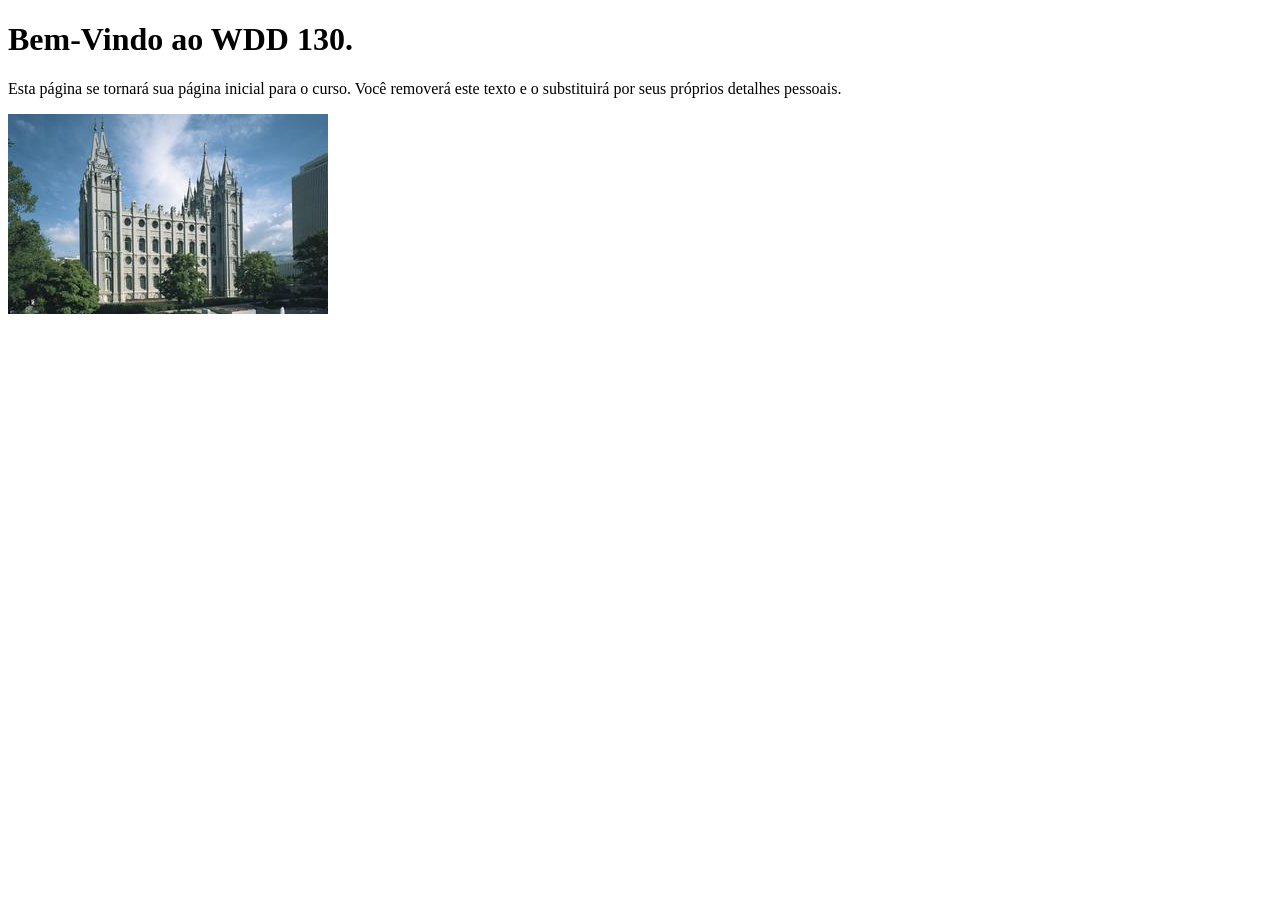
==== index.html @ 12958b89 "Initial commit" ====
<!DOCTYPE html>
<html lang="pt-br">
<head>
    <meta charset="UTF-8">
    <meta name="viewport" content="width=device-width, initial-scale=1.0">
    <title>WDD 130 | Página Inicial</title>
</head>
<body>
    <h1>Bem-Vindo ao WDD 130.</h1>
    <p>Esta página se tornará sua página inicial para o curso. Você removerá este texto e o substituirá por seus próprios detalhes pessoais.</p>

    <img src="imagens/templo-lago-salgado.jpg" alt="O Templo de Lago Salgado.">
</body>
</html>
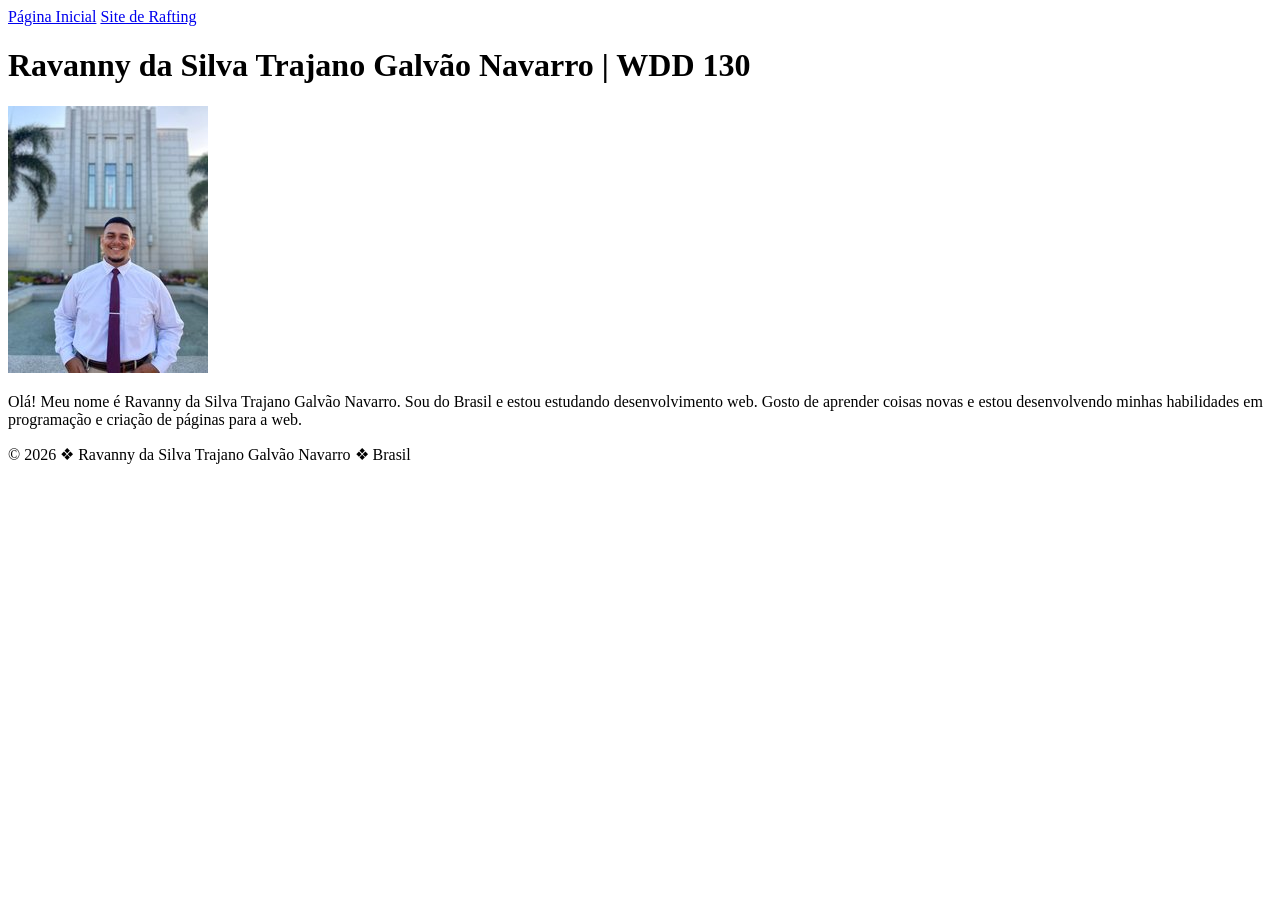
==== commit e1569d09: "correção" ====
--- a/index.html
+++ b/index.html
@@ -1,14 +1,37 @@
 <!DOCTYPE html>
-<html lang="pt-br">
+<html lang="pt-BR">
+
 <head>
-    <meta charset="UTF-8">
-    <meta name="viewport" content="width=device-width, initial-scale=1.0">
-    <title>WDD 130 | Página Inicial</title>
+    <meta charset="utf-8">
+    <meta name="viewport" content="width=device-width,initial-scale=1.0">
+    <title>Ravanny da Silva Trajano Galvão Navarro | WDD 130</title>
 </head>
+
 <body>
-    <h1>Bem-Vindo ao WDD 130.</h1>
-    <p>Esta página se tornará sua página inicial para o curso. Você removerá este texto e o substituirá por seus próprios detalhes pessoais.</p>
+    <header>
+        <nav>
+            <a href="#">Página Inicial</a>
+            <a href="wwr/">Site de Rafting</a>
+        </nav>
+    </header>
 
-    <img src="imagens/templo-lago-salgado.jpg" alt="O Templo de Lago Salgado.">
+    <main>
+        <h1>Ravanny da Silva Trajano Galvão Navarro | WDD 130</h1>
+
+        <img src="imagens/perfil.jpg" alt="Olá, meu nome é Ravanny da Silva Trajano Galvão Navarro"
+          width="200">
+
+        <p>
+            Olá! Meu nome é Ravanny da Silva Trajano Galvão Navarro.
+            Sou do Brasil e estou estudando desenvolvimento web.
+            Gosto de aprender coisas novas e estou desenvolvendo minhas
+            habilidades em programação e criação de páginas para a web.
+        </p>
+    </main>
+
+    <footer>
+        <p>&copy; 2026 ❖ Ravanny da Silva Trajano Galvão Navarro ❖ Brasil</p>
+    </footer>
 </body>
+
 </html>
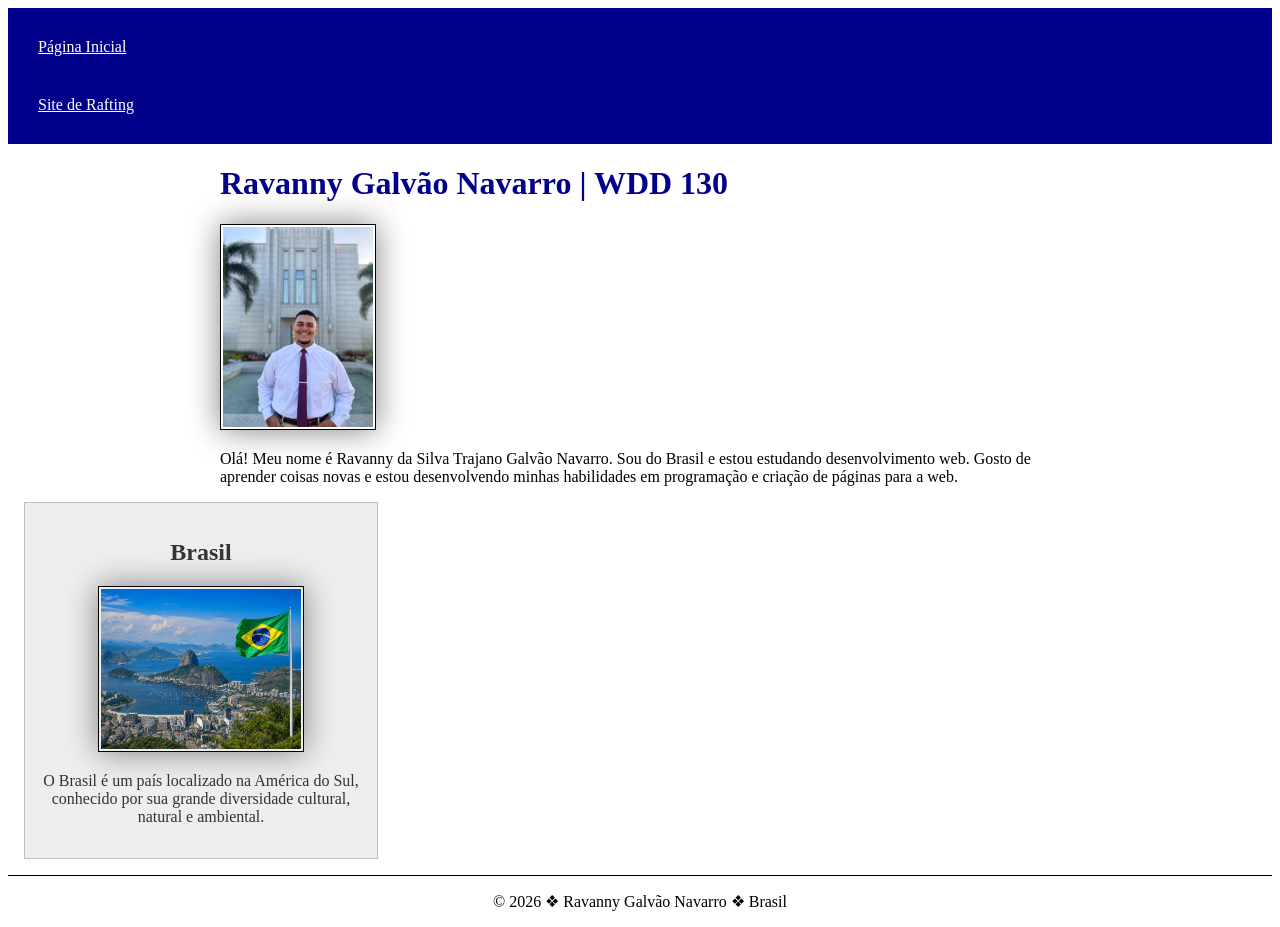
==== commit 75443edc: "Atividade Melhoria da Pagina inicial" ====
--- a/index.html
+++ b/index.html
@@ -3,8 +3,16 @@
 
 <head>
     <meta charset="utf-8">
-    <meta name="viewport" content="width=device-width,initial-scale=1.0">
-    <title>Ravanny da Silva Trajano Galvão Navarro | WDD 130</title>
+    <meta name="viewport" content="width=device-width, initial-scale=1.0">
+
+    <title>Ravanny Galvão Navarro | WDD 130</title>
+
+    <meta name="description"
+      content="Página inicial de Ravanny da Silva Trajano Galvão Navarro para o curso WDD 130 de desenvolvimento web.">
+
+    <meta name="author" content="Ravanny da Silva Trajano Galvão Navarro">
+
+    <link rel="stylesheet" href="estilos/estilos.css">
 </head>
 
 <body>
@@ -16,7 +24,7 @@
     </header>
 
     <main>
-        <h1>Ravanny da Silva Trajano Galvão Navarro | WDD 130</h1>
+        <h1>Ravanny Galvão Navarro | WDD 130</h1>
 
         <img src="imagens/perfil.jpg" alt="Olá, meu nome é Ravanny da Silva Trajano Galvão Navarro"
           width="200">
@@ -29,8 +37,20 @@
         </p>
     </main>
 
+    <aside>
+        <h2>Brasil</h2>
+
+        <img src="imagens/brasil.jpg" alt="Paisagem do Brasil">
+
+        <p>
+            O Brasil é um país localizado na América do Sul,
+            conhecido por sua grande diversidade cultural,
+            natural e ambiental.
+        </p>
+    </aside>
+
     <footer>
-        <p>&copy; 2026 ❖ Ravanny da Silva Trajano Galvão Navarro ❖ Brasil</p>
+        <p>&copy; 2026 ❖ Ravanny Galvão Navarro ❖ Brasil</p>
     </footer>
 </body>
 
--- a/estilos/estilos.css
+++ b/estilos/estilos.css
@@ -0,0 +1,57 @@
+nav {
+    background-color: darkblue;
+    padding: 10px;
+}
+
+nav a {
+    color: white;
+    display: block;
+    padding: 20px;
+}
+
+h1 {
+    color: darkblue;
+}
+
+img {
+    width: 150px;
+    height: auto;
+    border: 1px solid black;
+    padding: 2px;
+    box-shadow: 0 0 30px gray;
+}
+
+main {
+    max-width: 840px;
+    margin: 0 auto;
+}
+
+main img {
+    width: 150px;
+    height: auto;
+}
+
+p {
+    padding: 0;
+}
+
+aside {
+    width: 20rem;
+    margin: 1rem;
+    border: 1px solid rgb(0 0 0 / 0.2);
+    padding: 1rem;
+    background-color: #eee;
+    color: #333;
+    text-align: center;
+}
+
+aside img {
+    width: 200px;
+    height: auto;
+}
+
+footer {
+    margin-top: 15px;
+    border-top: 1px solid #000;
+    text-align: center;
+}
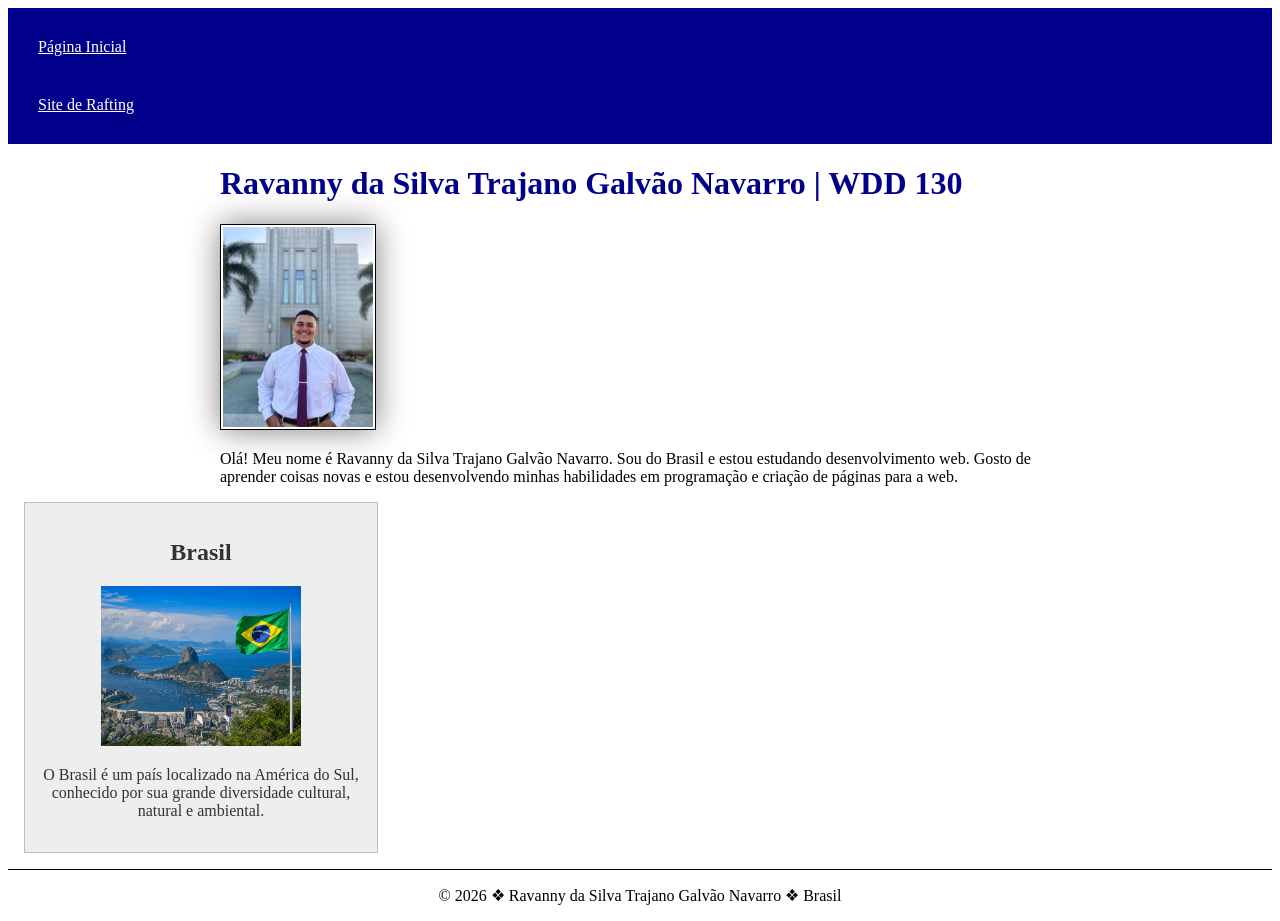
==== commit 582ecef0: "Melhorias da Pagina inicial" ====
--- a/index.html
+++ b/index.html
@@ -5,7 +5,7 @@
     <meta charset="utf-8">
     <meta name="viewport" content="width=device-width, initial-scale=1.0">
 
-    <title>Ravanny Galvão Navarro | WDD 130</title>
+    <title>Ravanny da Silva Trajano Galvão Navarro | WDD 130</title>
 
     <meta name="description"
       content="Página inicial de Ravanny da Silva Trajano Galvão Navarro para o curso WDD 130 de desenvolvimento web.">
@@ -16,6 +16,7 @@
 </head>
 
 <body>
+
     <header>
         <nav>
             <a href="#">Página Inicial</a>
@@ -24,7 +25,7 @@
     </header>
 
     <main>
-        <h1>Ravanny Galvão Navarro | WDD 130</h1>
+        <h1>Ravanny da Silva Trajano Galvão Navarro | WDD 130</h1>
 
         <img src="imagens/perfil.jpg" alt="Olá, meu nome é Ravanny da Silva Trajano Galvão Navarro"
           width="200">
@@ -50,8 +51,9 @@
     </aside>
 
     <footer>
-        <p>&copy; 2026 ❖ Ravanny Galvão Navarro ❖ Brasil</p>
+        <p>&copy; 2026 ❖ Ravanny da Silva Trajano Galvão Navarro ❖ Brasil</p>
     </footer>
+
 </body>
 
 </html>
--- a/estilos/estilos.css
+++ b/estilos/estilos.css
@@ -13,14 +13,6 @@
     color: darkblue;
 }
 
-img {
-    width: 150px;
-    height: auto;
-    border: 1px solid black;
-    padding: 2px;
-    box-shadow: 0 0 30px gray;
-}
-
 main {
     max-width: 840px;
     margin: 0 auto;
@@ -29,10 +21,9 @@
 main img {
     width: 150px;
     height: auto;
-}
-
-p {
-    padding: 0;
+    border: 1px solid black;
+    padding: 2px;
+    box-shadow: 0 0 30px gray;
 }
 
 aside {
@@ -50,6 +41,10 @@
     height: auto;
 }
 
+p {
+    padding: 0;
+}
+
 footer {
     margin-top: 15px;
     border-top: 1px solid #000;
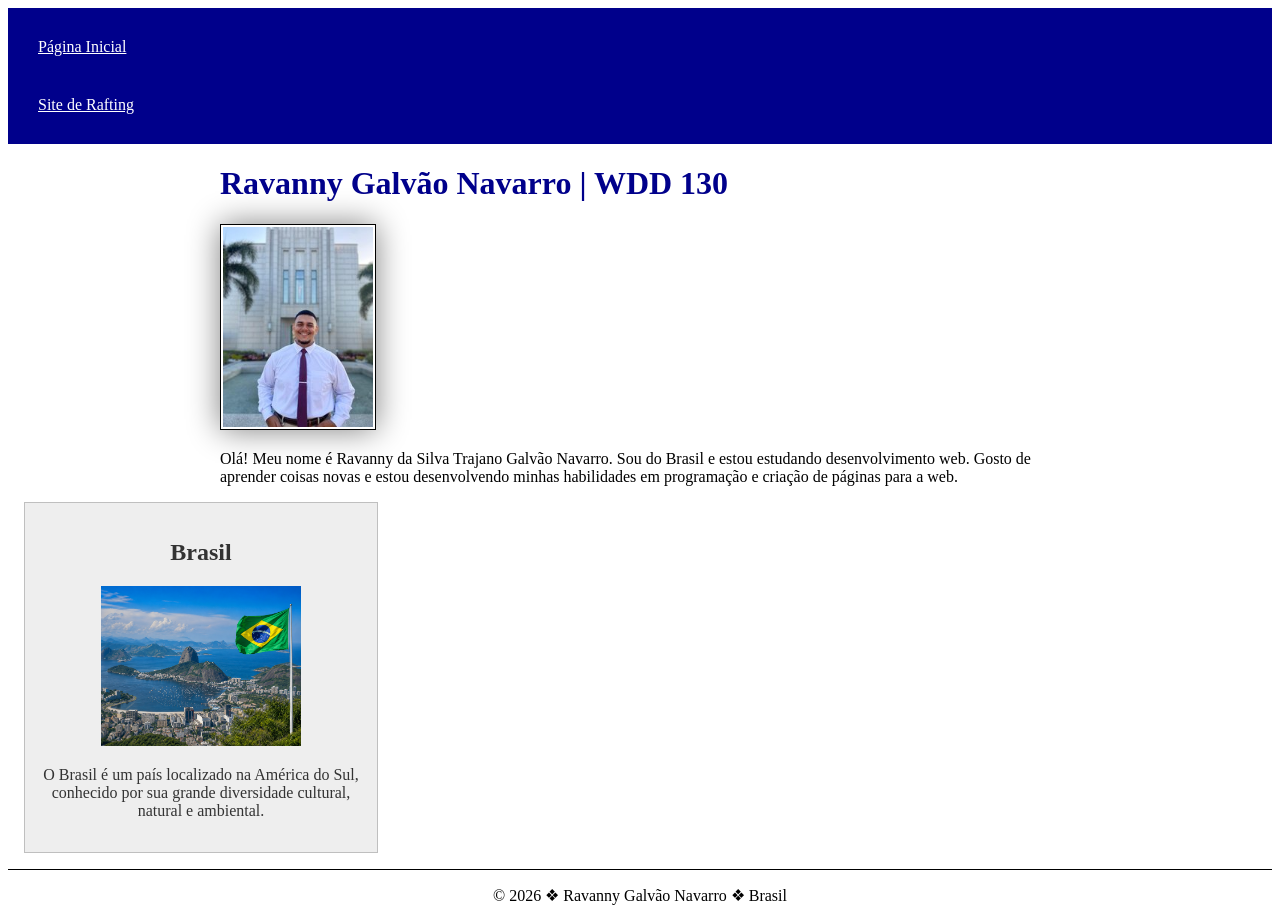
==== commit 6f6f2dde: "atualização" ====
--- a/index.html
+++ b/index.html
@@ -8,9 +8,9 @@
     <title>Ravanny da Silva Trajano Galvão Navarro | WDD 130</title>
 
     <meta name="description"
-      content="Página inicial de Ravanny da Silva Trajano Galvão Navarro para o curso WDD 130 de desenvolvimento web.">
+      content="Página inicial de Ravanny Galvão Navarro para o curso WDD 130 de desenvolvimento web.">
 
-    <meta name="author" content="Ravanny da Silva Trajano Galvão Navarro">
+    <meta name="author" content="Ravanny Galvão Navarro">
 
     <link rel="stylesheet" href="estilos/estilos.css">
 </head>
@@ -25,7 +25,7 @@
     </header>
 
     <main>
-        <h1>Ravanny da Silva Trajano Galvão Navarro | WDD 130</h1>
+        <h1>Ravanny Galvão Navarro | WDD 130</h1>
 
         <img src="imagens/perfil.jpg" alt="Olá, meu nome é Ravanny da Silva Trajano Galvão Navarro"
           width="200">
@@ -51,7 +51,7 @@
     </aside>
 
     <footer>
-        <p>&copy; 2026 ❖ Ravanny da Silva Trajano Galvão Navarro ❖ Brasil</p>
+        <p>&copy; 2026 ❖ Ravanny Galvão Navarro ❖ Brasil</p>
     </footer>
 
 </body>
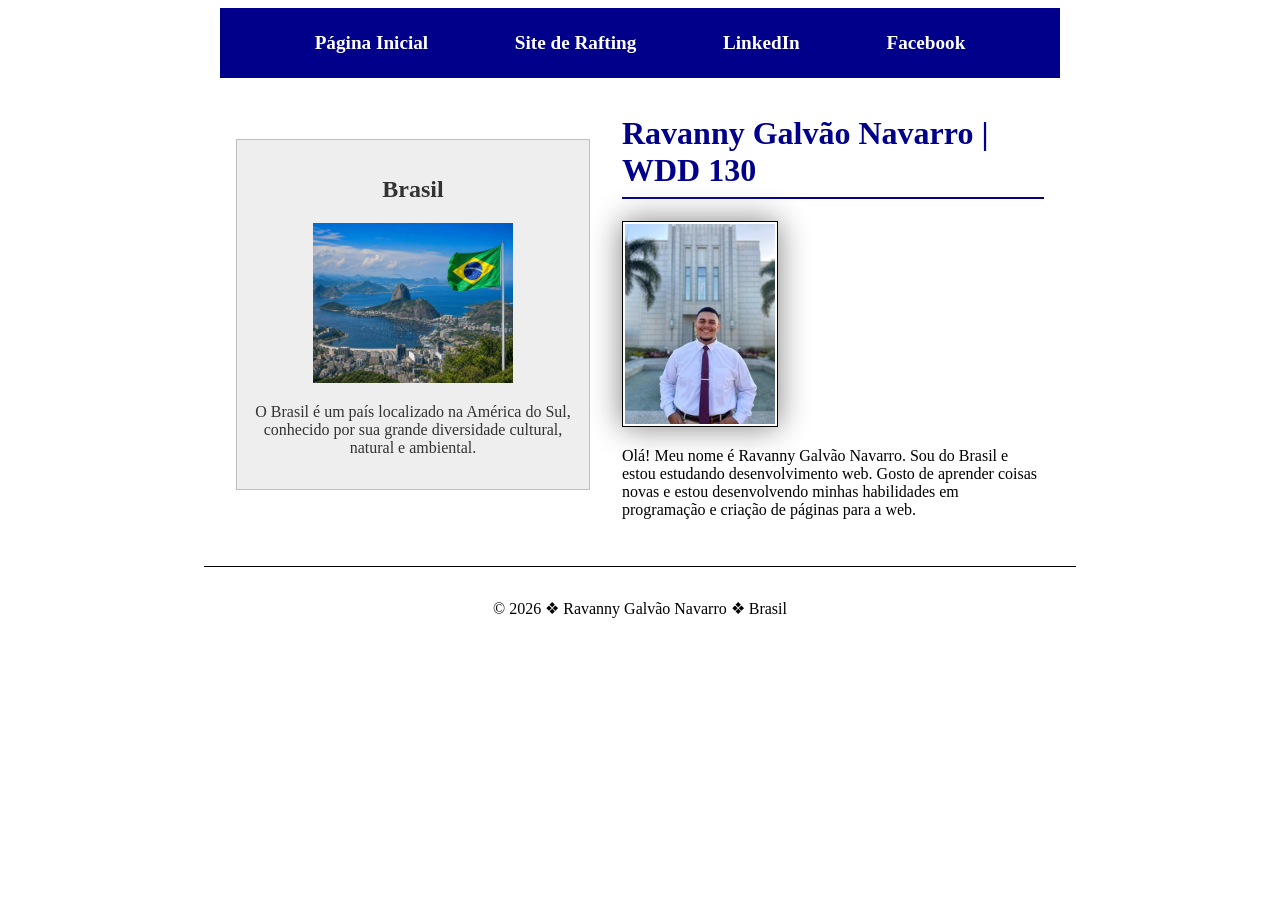
==== commit 037ee61c: "Atividade guiada" ====
--- a/index.html
+++ b/index.html
@@ -21,34 +21,40 @@
         <nav>
             <a href="#">Página Inicial</a>
             <a href="wwr/">Site de Rafting</a>
+            <a href="https://www.linkedin.com/">LinkedIn</a>
+            <a href="https://www.facebook.com/">Facebook</a>
         </nav>
     </header>
 
-    <main>
-        <h1>Ravanny Galvão Navarro | WDD 130</h1>
+    <div class="grid">
 
-        <img src="imagens/perfil.jpg" alt="Olá, meu nome é Ravanny da Silva Trajano Galvão Navarro"
-          width="200">
+        <main>
+            <h1>Ravanny Galvão Navarro | WDD 130</h1>
 
-        <p>
-            Olá! Meu nome é Ravanny da Silva Trajano Galvão Navarro.
-            Sou do Brasil e estou estudando desenvolvimento web.
-            Gosto de aprender coisas novas e estou desenvolvendo minhas
-            habilidades em programação e criação de páginas para a web.
-        </p>
-    </main>
+            <img src="imagens/perfil.jpg"
+              alt="Olá, meu nome é Ravanny da Silva Trajano Galvão Navarro" width="200">
 
-    <aside>
-        <h2>Brasil</h2>
+            <p>
+                Olá! Meu nome é Ravanny Galvão Navarro.
+                Sou do Brasil e estou estudando desenvolvimento web.
+                Gosto de aprender coisas novas e estou desenvolvendo minhas
+                habilidades em programação e criação de páginas para a web.
+            </p>
+        </main>
 
-        <img src="imagens/brasil.jpg" alt="Paisagem do Brasil">
+        <aside>
+            <h2>Brasil</h2>
 
-        <p>
-            O Brasil é um país localizado na América do Sul,
-            conhecido por sua grande diversidade cultural,
-            natural e ambiental.
-        </p>
-    </aside>
+            <img src="imagens/brasil.jpg" alt="Paisagem do Brasil">
+
+            <p>
+                O Brasil é um país localizado na América do Sul,
+                conhecido por sua grande diversidade cultural,
+                natural e ambiental.
+            </p>
+        </aside>
+
+    </div>
 
     <footer>
         <p>&copy; 2026 ❖ Ravanny Galvão Navarro ❖ Brasil</p>
--- a/estilos/estilos.css
+++ b/estilos/estilos.css
@@ -1,21 +1,41 @@
 nav {
     background-color: darkblue;
-    padding: 10px;
+    padding: 1rem;
+    display: flex;
+    justify-content: space-evenly;
+    align-items: center;
 }
 
 nav a {
     color: white;
     display: block;
-    padding: 20px;
+    padding: 0.5rem;
+    text-decoration: none;
+    font-size: 1.2rem;
+    font-weight: bold;
 }
 
 h1 {
     color: darkblue;
+    border-bottom: 2px solid darkblue;
+    padding-bottom: 0.5rem;
+}
+
+header,
+footer,
+.grid {
+    max-width: 840px;
+    margin: 0 auto;
+}
+
+.grid {
+    display: grid;
+    align-items: center;
 }
 
 main {
-    max-width: 840px;
-    margin: 0 auto;
+    grid-column: 2 / 3;
+    margin: 1rem;
 }
 
 main img {
@@ -34,6 +54,8 @@
     background-color: #eee;
     color: #333;
     text-align: center;
+    grid-column: 1 / 2;
+    grid-row: 1 / 2;
 }
 
 aside img {
@@ -49,4 +71,5 @@
     margin-top: 15px;
     border-top: 1px solid #000;
     text-align: center;
+    padding: 1rem;
 }
